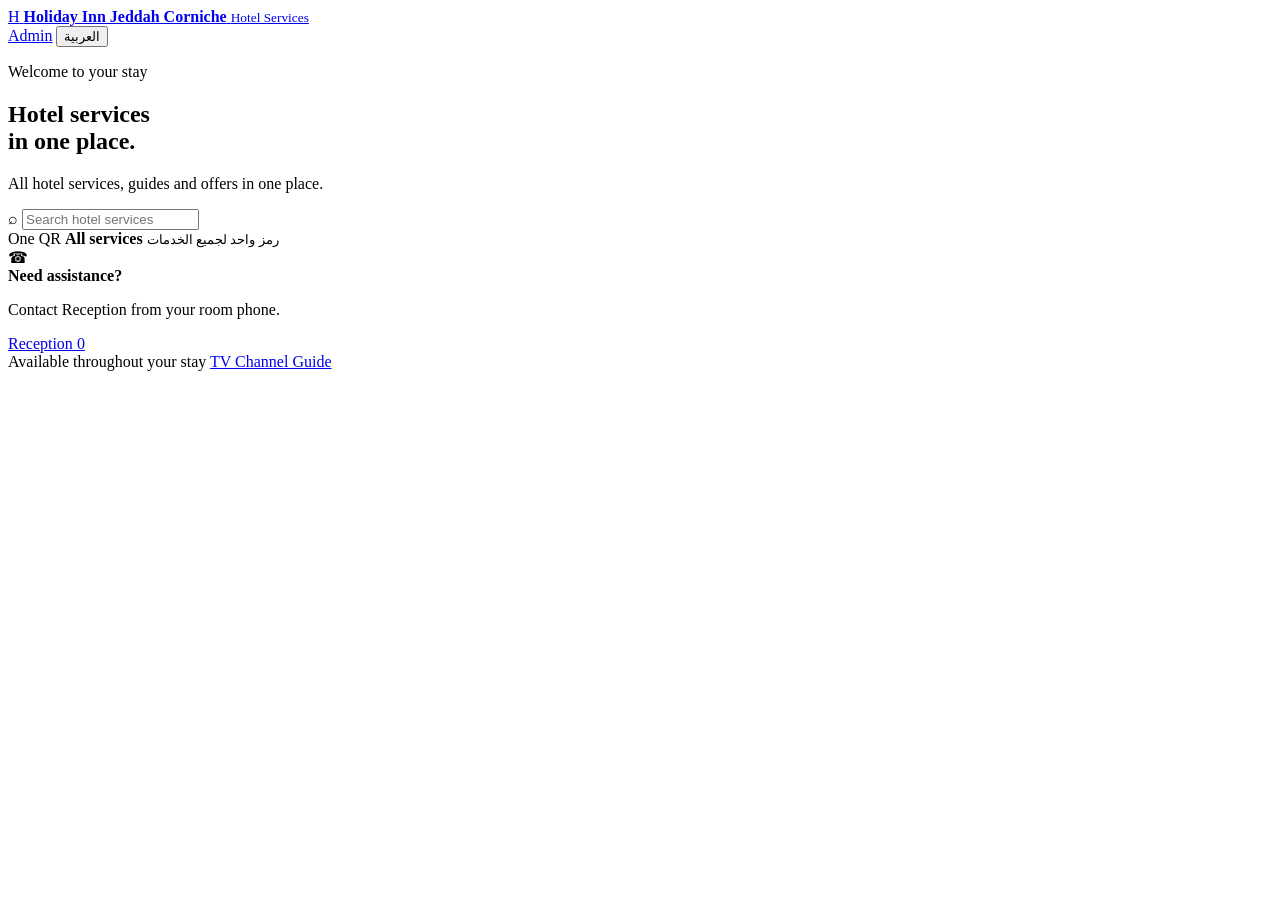
==== portal/index.html @ 723e2cb3 "Add bilingual hotel guest portal" ====
<!doctype html>
<html lang="en" dir="ltr">
<head>
  <meta charset="utf-8">
  <meta name="viewport" content="width=device-width, initial-scale=1">
  <meta name="description" content="Holiday Inn Jeddah Corniche guest services portal.">
  <meta name="theme-color" content="#00483e">
  <title>Hotel Services | Holiday Inn Jeddah Corniche</title>
  <link rel="icon" href="../favicon.svg" type="image/svg+xml">
  <link rel="stylesheet" href="styles.css">
  <script src="script.js" defer></script>
</head>
<body>
  <header class="site-header">
    <div class="header-inner">
      <a class="brand" href="./" aria-label="Holiday Inn Jeddah Corniche hotel services">
        <span class="brand-mark" aria-hidden="true">H</span>
        <span>
          <strong id="hotel-name">Holiday Inn Jeddah Corniche</strong>
          <small id="portal-label">Hotel Services</small>
        </span>
      </a>
      <div class="header-actions">
        <a class="admin-link" href="admin.html" aria-label="Open portal administration">Admin</a>
        <button id="language-switch" class="language-switch" type="button">العربية</button>
      </div>
    </div>
  </header>

  <main>
    <section class="hero">
      <div class="hero-copy">
        <p class="eyebrow" id="welcome">Welcome to your stay</p>
        <h1 id="hero-title">Hotel services<br>in one place.</h1>
        <p id="subtitle">All hotel services, guides and offers in one place.</p>
        <label class="search-box">
          <span aria-hidden="true">⌕</span>
          <input id="portal-search" type="search" autocomplete="off" placeholder="Search hotel services" aria-label="Search hotel services">
        </label>
      </div>
      <div class="hero-aside">
        <span>One QR</span>
        <strong>All services</strong>
        <small lang="ar" dir="rtl">رمز واحد لجميع الخدمات</small>
      </div>
    </section>

    <nav class="category-pills" id="category-pills" aria-label="Hotel service categories"></nav>

    <section id="portal-content" class="portal-content" aria-live="polite"></section>

    <section class="assistance">
      <div>
        <span class="assistance-icon" aria-hidden="true">☎</span>
        <div>
          <strong id="assistance-title">Need assistance?</strong>
          <p id="assistance-copy">Contact Reception from your room phone.</p>
        </div>
      </div>
      <a id="reception-link" href="tel:0">Reception <span id="reception-number">0</span></a>
    </section>
  </main>

  <footer>
    <span id="footer-copy">Available throughout your stay</span>
    <a href="../">TV Channel Guide</a>
  </footer>

  <noscript>This portal requires JavaScript to display the current hotel services.</noscript>
</body>
</html>
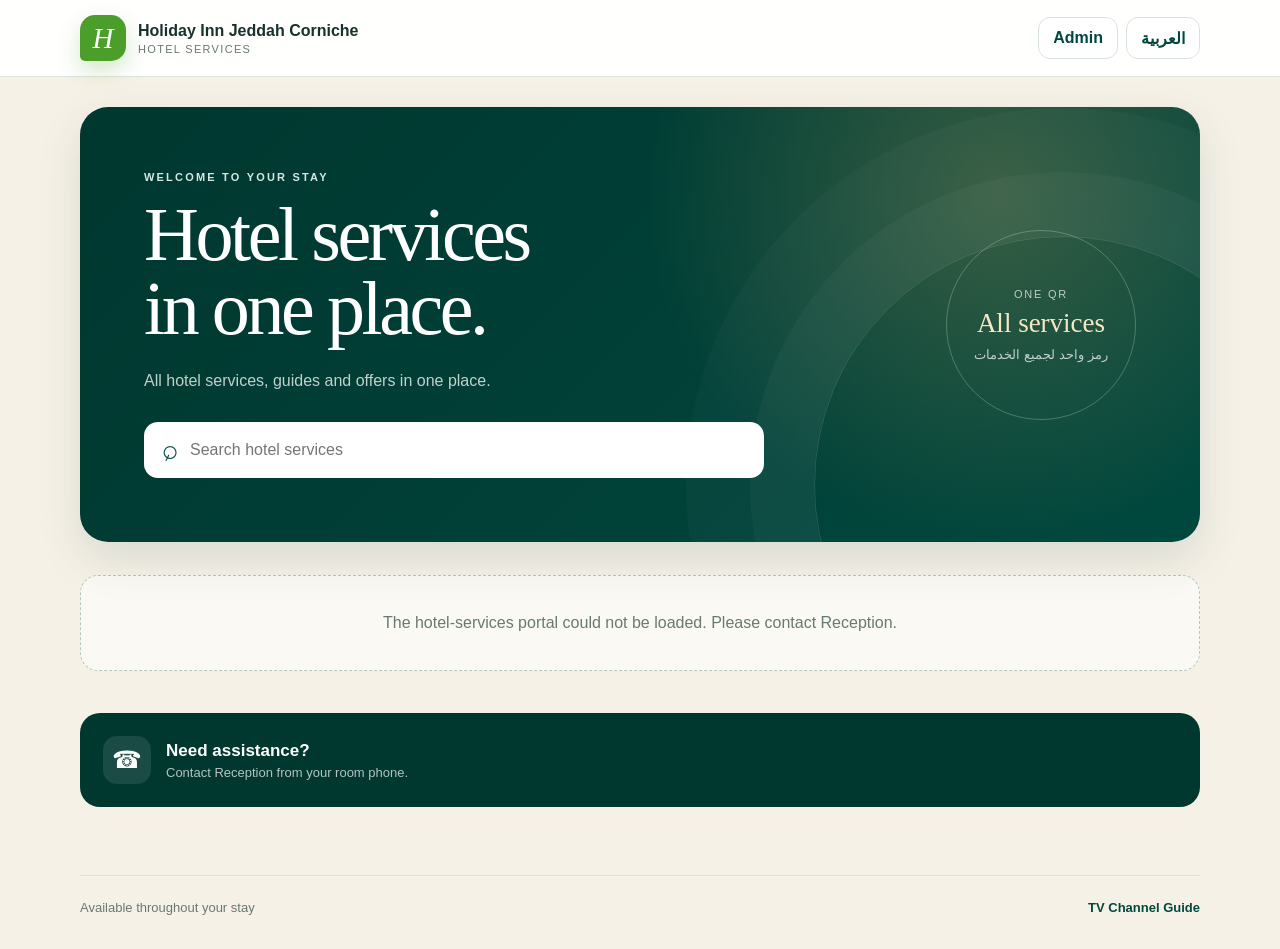
==== commit 4fde6953: "Remove reception phone button from guest portal" ====
--- a/portal/index.html
+++ b/portal/index.html
@@ -57,7 +57,6 @@
           <p id="assistance-copy">Contact Reception from your room phone.</p>
         </div>
       </div>
-      <a id="reception-link" href="tel:0">Reception <span id="reception-number">0</span></a>
     </section>
   </main>
 
@@ -68,4 +67,4 @@
 
   <noscript>This portal requires JavaScript to display the current hotel services.</noscript>
 </body>
-</html>
+</html>
--- a/portal/styles.css
+++ b/portal/styles.css
@@ -0,0 +1,244 @@
+:root {
+  --forest: #00483e;
+  --forest-deep: #00372f;
+  --green: #4c9e2a;
+  --mint: #dcebe6;
+  --cream: #f6f1e7;
+  --gold: #c7a45d;
+  --ink: #17322d;
+  --muted: #687873;
+  --line: #d9e2df;
+  --white: #ffffff;
+  --shadow: 0 18px 45px rgba(0, 55, 47, 0.12);
+}
+
+* { box-sizing: border-box; }
+html { scroll-behavior: smooth; }
+body {
+  margin: 0;
+  background: var(--cream);
+  color: var(--ink);
+  font-family: Arial, Tahoma, Helvetica, sans-serif;
+}
+a { color: inherit; text-decoration: none; }
+button, input { font: inherit; }
+button { cursor: pointer; }
+
+.site-header {
+  position: sticky;
+  top: 0;
+  z-index: 20;
+  border-bottom: 1px solid rgba(217, 226, 223, 0.92);
+  background: rgba(255, 255, 255, 0.94);
+  backdrop-filter: blur(16px);
+}
+.header-inner, main, footer {
+  width: min(1120px, calc(100% - 32px));
+  margin-inline: auto;
+}
+.header-inner {
+  min-height: 76px;
+  display: flex;
+  align-items: center;
+  justify-content: space-between;
+  gap: 18px;
+}
+.brand { display: flex; align-items: center; gap: 12px; }
+.brand-mark {
+  display: grid;
+  width: 46px;
+  height: 46px;
+  place-items: center;
+  border-radius: 15px 15px 15px 5px;
+  background: var(--green);
+  color: var(--white);
+  font-family: Georgia, serif;
+  font-size: 29px;
+  font-style: italic;
+  box-shadow: 0 10px 22px rgba(76, 158, 42, 0.24);
+}
+.brand strong, .brand small { display: block; }
+.brand strong { font-size: 16px; }
+.brand small { margin-top: 3px; color: var(--muted); font-size: 11px; letter-spacing: 0.12em; text-transform: uppercase; }
+.header-actions { display: flex; align-items: center; gap: 8px; }
+.admin-link, .language-switch {
+  min-height: 42px;
+  padding: 0 14px;
+  border: 1px solid var(--line);
+  border-radius: 12px;
+  background: var(--white);
+  color: var(--forest);
+  font-weight: 700;
+}
+.admin-link { display: inline-flex; align-items: center; }
+.admin-link:hover, .language-switch:hover { border-color: var(--forest); }
+
+main { padding: 30px 0 68px; }
+.hero {
+  position: relative;
+  overflow: hidden;
+  display: grid;
+  grid-template-columns: minmax(0, 1fr) auto;
+  gap: 30px;
+  align-items: center;
+  min-height: 360px;
+  padding: clamp(32px, 6vw, 64px);
+  border-radius: 28px;
+  color: var(--white);
+  background:
+    radial-gradient(circle at 82% 20%, rgba(199, 164, 93, 0.28), transparent 22rem),
+    linear-gradient(135deg, var(--forest-deep), var(--forest));
+  box-shadow: var(--shadow);
+}
+.hero::after {
+  position: absolute;
+  right: -7rem;
+  bottom: -12rem;
+  width: 31rem;
+  height: 31rem;
+  border: 1px solid rgba(255, 255, 255, 0.13);
+  border-radius: 50%;
+  content: "";
+  box-shadow: 0 0 0 4rem rgba(255, 255, 255, 0.03), 0 0 0 8rem rgba(255, 255, 255, 0.022);
+}
+.hero-copy, .hero-aside { position: relative; z-index: 1; }
+.eyebrow { margin: 0 0 14px; color: #d4e8e2; font-size: 11px; font-weight: 700; letter-spacing: 0.2em; text-transform: uppercase; }
+.hero h1 {
+  margin: 0;
+  font-family: Georgia, "Times New Roman", serif;
+  font-size: clamp(46px, 7vw, 76px);
+  font-weight: 400;
+  line-height: 0.98;
+  letter-spacing: -0.045em;
+}
+.hero-copy > p:last-of-type { max-width: 620px; margin: 22px 0 0; color: rgba(255, 255, 255, 0.76); font-size: 16px; line-height: 1.65; }
+.search-box {
+  display: grid;
+  grid-template-columns: auto 1fr;
+  align-items: center;
+  gap: 10px;
+  max-width: 620px;
+  min-height: 56px;
+  margin-top: 28px;
+  padding: 0 17px;
+  border-radius: 14px;
+  background: var(--white);
+  color: var(--ink);
+}
+.search-box > span { color: var(--forest); font-size: 28px; transform: rotate(-18deg); }
+.search-box input { min-width: 0; border: 0; outline: 0; background: transparent; color: var(--ink); }
+.hero-aside {
+  display: grid;
+  width: 190px;
+  min-height: 190px;
+  place-content: center;
+  border: 1px solid rgba(255, 255, 255, 0.24);
+  border-radius: 50%;
+  text-align: center;
+}
+.hero-aside span { color: rgba(255, 255, 255, 0.7); font-size: 11px; letter-spacing: 0.16em; text-transform: uppercase; }
+.hero-aside strong { margin-top: 8px; color: #f7e8c5; font-family: Georgia, serif; font-size: 27px; font-weight: 400; }
+.hero-aside small { margin-top: 8px; color: rgba(255, 255, 255, 0.72); }
+
+.category-pills {
+  display: flex;
+  gap: 9px;
+  overflow-x: auto;
+  margin: 24px 0 4px;
+  padding-bottom: 5px;
+  scrollbar-width: thin;
+}
+.category-pill {
+  flex: 0 0 auto;
+  padding: 11px 15px;
+  border: 1px solid var(--line);
+  border-radius: 100px;
+  background: var(--white);
+  color: #49605b;
+  font-weight: 700;
+}
+.category-pill:hover { border-color: #9cbab3; }
+.category-pill.active { border-color: var(--forest); background: var(--forest); color: var(--white); }
+
+.portal-section { padding-top: 34px; }
+.section-heading { display: flex; align-items: center; gap: 11px; margin-bottom: 14px; }
+.section-heading span { font-size: 25px; }
+.section-heading h2 { margin: 0; font-family: Georgia, serif; font-size: 31px; font-weight: 400; }
+.service-grid { display: grid; grid-template-columns: repeat(2, minmax(0, 1fr)); gap: 13px; }
+.service-card {
+  display: grid;
+  min-height: 132px;
+  grid-template-columns: 52px minmax(0, 1fr) auto;
+  align-items: center;
+  gap: 15px;
+  padding: 19px;
+  border: 1px solid rgba(23, 50, 45, 0.11);
+  border-radius: 18px;
+  background: rgba(255, 255, 255, 0.9);
+  box-shadow: 0 7px 20px rgba(34, 59, 53, 0.04);
+  transition: 160ms ease;
+}
+.service-card:hover { border-color: rgba(0, 72, 62, 0.38); box-shadow: 0 14px 28px rgba(0, 72, 62, 0.09); transform: translateY(-2px); }
+.service-card.featured { border-color: rgba(76, 158, 42, 0.35); background: linear-gradient(135deg, var(--white), #f1f8ed); }
+.service-card.disabled { cursor: default; opacity: 0.72; }
+.service-card.disabled:hover { border-color: rgba(23, 50, 45, 0.11); box-shadow: 0 7px 20px rgba(34, 59, 53, 0.04); transform: none; }
+.service-icon { display: grid; width: 52px; height: 52px; place-items: center; border-radius: 15px; background: var(--mint); font-size: 25px; }
+.service-copy { min-width: 0; }
+.service-title-row { display: flex; align-items: center; gap: 8px; flex-wrap: wrap; }
+.service-card h3 { margin: 0; font-size: 15px; }
+.service-card p { margin: 8px 0 0; color: var(--muted); font-size: 13px; line-height: 1.5; }
+.badge { padding: 4px 8px; border-radius: 100px; background: var(--green); color: var(--white); font-size: 10px; font-weight: 700; }
+.service-arrow { color: var(--forest); font-size: 30px; }
+.empty-state { padding: 38px 20px; border: 1px dashed #b5c5c0; border-radius: 18px; text-align: center; color: var(--muted); background: rgba(255,255,255,0.55); }
+
+.assistance {
+  display: flex;
+  justify-content: space-between;
+  align-items: center;
+  gap: 20px;
+  margin-top: 42px;
+  padding: 23px;
+  border-radius: 20px;
+  background: var(--forest-deep);
+  color: var(--white);
+}
+.assistance > div { display: flex; align-items: center; gap: 15px; }
+.assistance-icon { display: grid; width: 48px; height: 48px; place-items: center; border-radius: 14px; background: rgba(255,255,255,0.1); font-size: 24px; }
+.assistance strong { font-size: 17px; }
+.assistance p { margin: 4px 0 0; color: rgba(255,255,255,0.7); font-size: 13px; }
+.assistance > a { padding: 13px 17px; border-radius: 12px; background: var(--green); font-weight: 700; white-space: nowrap; }
+
+footer {
+  display: flex;
+  justify-content: space-between;
+  gap: 20px;
+  padding: 24px 0 34px;
+  border-top: 1px solid var(--line);
+  color: var(--muted);
+  font-size: 13px;
+}
+footer a { color: var(--forest); font-weight: 700; }
+
+html[dir="rtl"] body { font-family: Tahoma, Arial, sans-serif; }
+html[dir="rtl"] .hero h1, html[dir="rtl"] .section-heading h2 { font-family: Tahoma, Arial, sans-serif; letter-spacing: 0; }
+html[dir="rtl"] .search-box > span { transform: rotate(18deg); }
+
+@media (max-width: 760px) {
+  .header-inner, main, footer { width: min(100% - 20px, 1120px); }
+  .admin-link { display: none; }
+  main { padding-top: 12px; }
+  .hero { grid-template-columns: 1fr; min-height: auto; padding: 30px 22px; border-radius: 20px; }
+  .hero-aside { display: none; }
+  .service-grid { grid-template-columns: 1fr; }
+  .assistance { align-items: stretch; flex-direction: column; }
+  .assistance > a { text-align: center; }
+  footer { flex-direction: column; }
+}
+
+@media (max-width: 440px) {
+  .brand strong { max-width: 185px; overflow: hidden; text-overflow: ellipsis; white-space: nowrap; }
+  .service-card { grid-template-columns: 46px minmax(0, 1fr) auto; padding: 15px; }
+  .service-icon { width: 46px; height: 46px; }
+}
+
+[hidden] { display: none !important; }
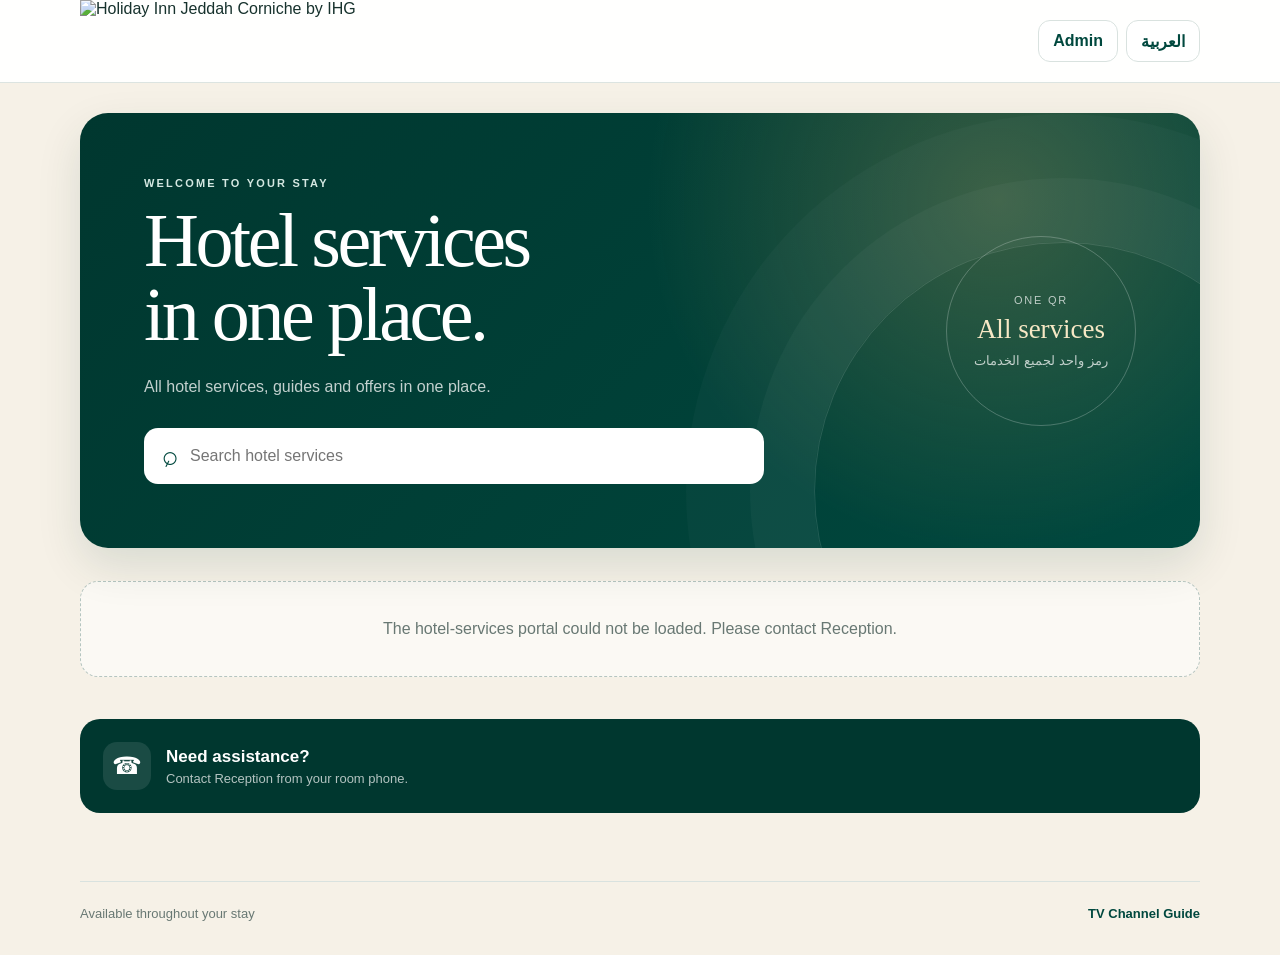
==== commit ea05024b: "Apply Option 3 logo to hotel services portal" ====
--- a/portal/index.html
+++ b/portal/index.html
@@ -8,17 +8,14 @@
   <title>Hotel Services | Holiday Inn Jeddah Corniche</title>
   <link rel="icon" href="../favicon.svg" type="image/svg+xml">
   <link rel="stylesheet" href="styles.css">
+  <link rel="stylesheet" href="../brand-option3.css">
   <script src="script.js" defer></script>
 </head>
 <body>
   <header class="site-header">
     <div class="header-inner">
-      <a class="brand" href="./" aria-label="Holiday Inn Jeddah Corniche hotel services">
-        <span class="brand-mark" aria-hidden="true">H</span>
-        <span>
-          <strong id="hotel-name">Holiday Inn Jeddah Corniche</strong>
-          <small id="portal-label">Hotel Services</small>
-        </span>
+      <a class="brand option3-brand option3-brand--portal" href="./" aria-label="Holiday Inn Jeddah Corniche hotel services">
+        <img class="option3-logo" src="../assets/holiday-inn-corniche-lockup.webp" alt="Holiday Inn Jeddah Corniche by IHG">
       </a>
       <div class="header-actions">
         <a class="admin-link" href="admin.html" aria-label="Open portal administration">Admin</a>
@@ -67,4 +64,4 @@
 
   <noscript>This portal requires JavaScript to display the current hotel services.</noscript>
 </body>
-</html>+</html>
--- a/brand-option3.css
+++ b/brand-option3.css
@@ -0,0 +1,42 @@
+/* Shared Holiday Inn Jeddah Corniche Option 3 stacked-lockup branding. */
+.option3-brand {
+  display: inline-flex !important;
+  align-items: center;
+  gap: 0 !important;
+  color: inherit;
+  text-decoration: none;
+  flex: 0 0 auto;
+}
+.option3-logo {
+  display: block;
+  width: auto;
+  max-width: none;
+  object-fit: contain;
+}
+.option3-logo--white { filter: brightness(0) invert(1); }
+.option3-brand--main .option3-logo { height: 118px; }
+.option3-brand--portal .option3-logo,
+.option3-brand--offer .option3-logo { height: 82px; }
+.option3-brand--admin .option3-logo { height: 76px; }
+.option3-brand--tv .option3-logo { height: 108px; }
+.option3-context {
+  display: grid;
+  gap: 2px;
+  margin-inline-start: 15px;
+}
+.option3-context strong,
+.option3-context small { display: block; }
+.option3-context small {
+  color: rgba(255,255,255,.68);
+  font-size: 11px;
+  letter-spacing: .12em;
+  text-transform: uppercase;
+}
+@media (max-width: 640px) {
+  .option3-brand--main .option3-logo { height: 88px; }
+  .option3-brand--portal .option3-logo,
+  .option3-brand--offer .option3-logo { height: 68px; }
+  .option3-brand--admin .option3-logo { height: 64px; }
+  .option3-brand--tv .option3-logo { height: 86px; }
+  .option3-context { display: none; }
+}
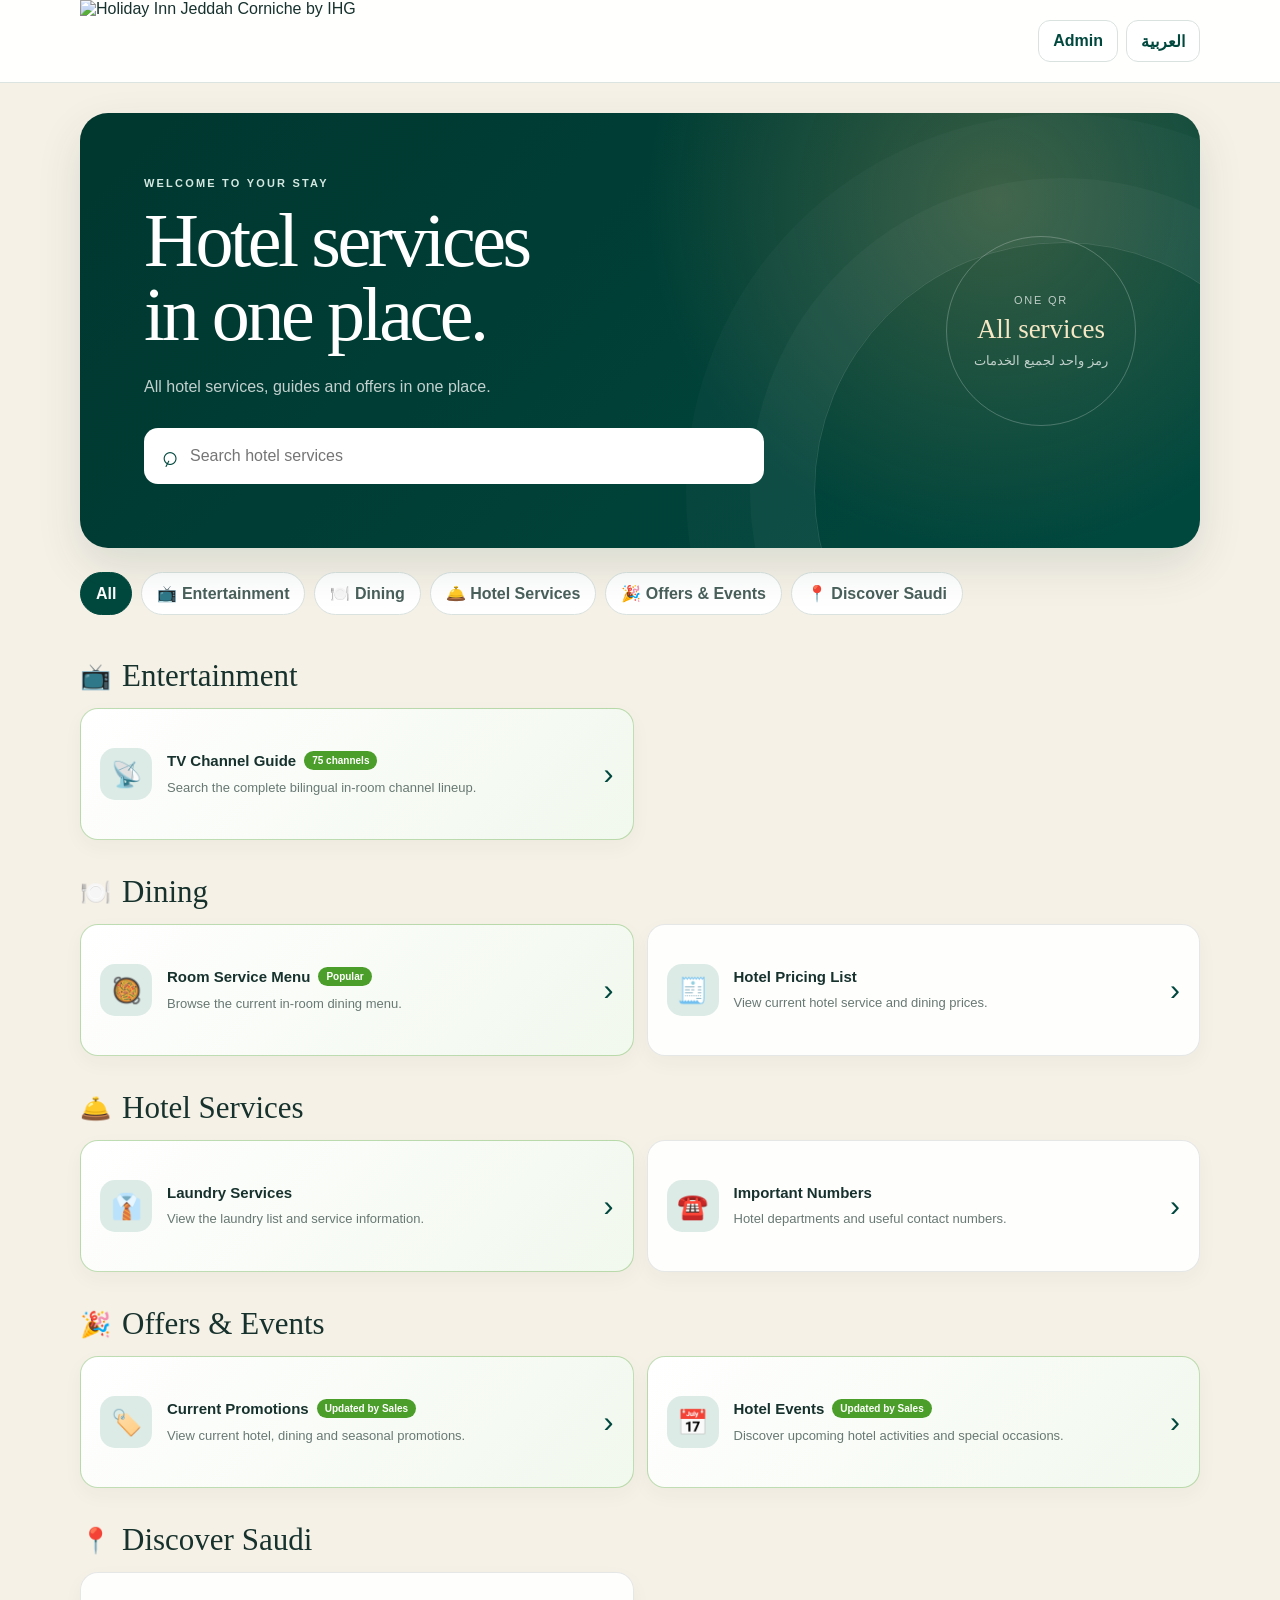
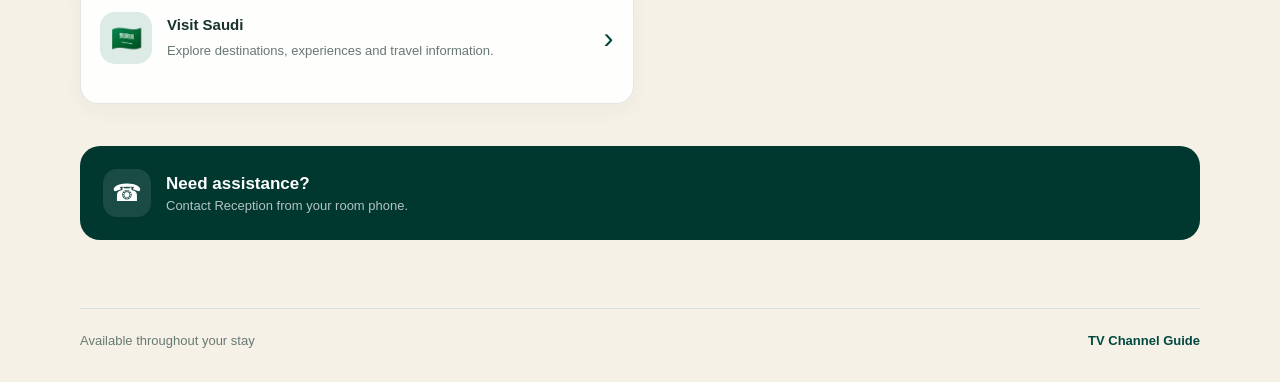
==== commit 03f8e985: "Make corrected portal load from default URL without cache query" ====
--- a/portal/index.html
+++ b/portal/index.html
@@ -3,19 +3,23 @@
 <head>
   <meta charset="utf-8">
   <meta name="viewport" content="width=device-width, initial-scale=1">
+  <meta http-equiv="Cache-Control" content="no-cache, no-store, must-revalidate">
+  <meta http-equiv="Pragma" content="no-cache">
+  <meta http-equiv="Expires" content="0">
   <meta name="description" content="Holiday Inn Jeddah Corniche guest services portal.">
   <meta name="theme-color" content="#00483e">
   <title>Hotel Services | Holiday Inn Jeddah Corniche</title>
+  <link rel="canonical" href="https://h4532.github.io/jedjc-tv-guide/portal/">
   <link rel="icon" href="../favicon.svg" type="image/svg+xml">
-  <link rel="stylesheet" href="styles.css">
-  <link rel="stylesheet" href="../brand-option3.css">
-  <script src="script.js" defer></script>
+  <link rel="stylesheet" href="styles.css?v=20260723-5">
+  <link rel="stylesheet" href="../brand-option3.css?v=20260723-5">
+  <script src="script.js?v=20260723-5" defer></script>
 </head>
 <body>
   <header class="site-header">
     <div class="header-inner">
       <a class="brand option3-brand option3-brand--portal" href="./" aria-label="Holiday Inn Jeddah Corniche hotel services">
-        <img class="option3-logo" src="../assets/holiday-inn-corniche-lockup.webp" alt="Holiday Inn Jeddah Corniche by IHG">
+        <img class="option3-logo" src="../assets/holiday-inn-corniche-lockup.webp?v=20260723-5" alt="Holiday Inn Jeddah Corniche by IHG">
       </a>
       <div class="header-actions">
         <a class="admin-link" href="admin.html" aria-label="Open portal administration">Admin</a>
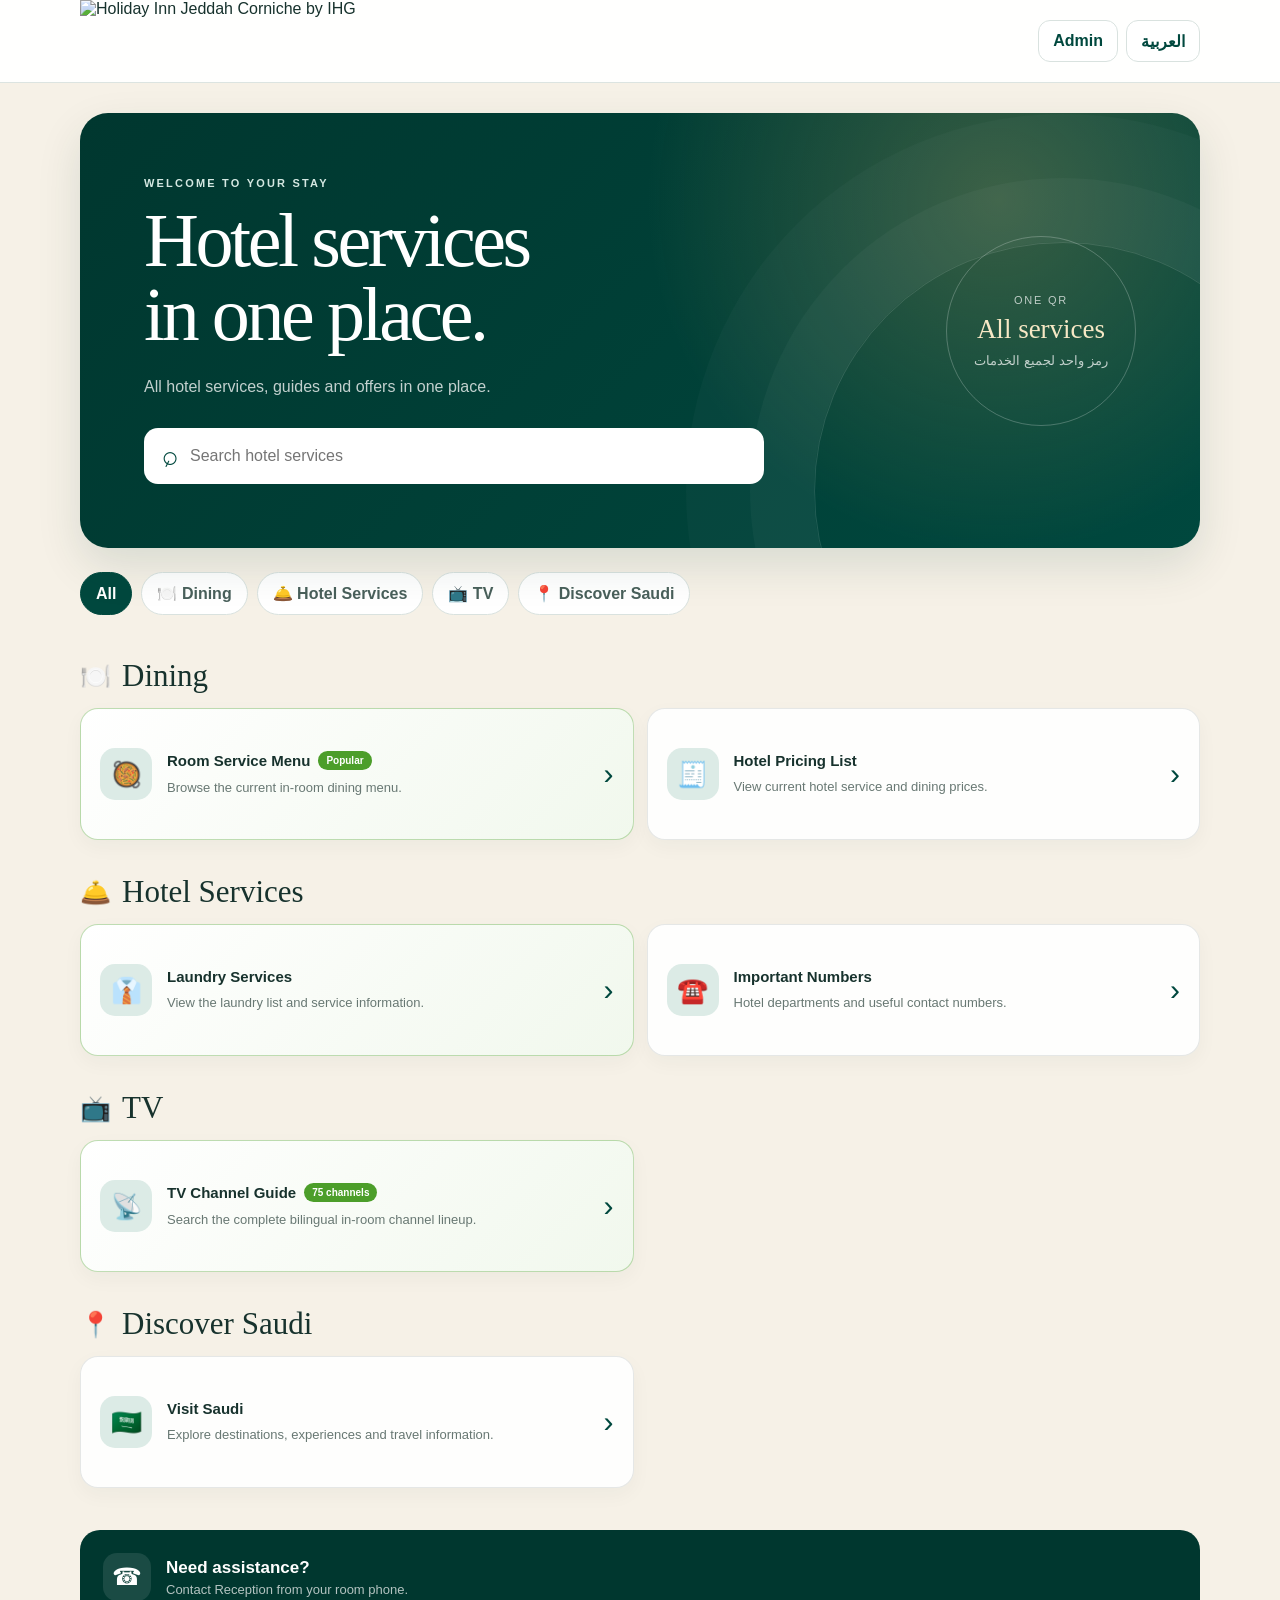
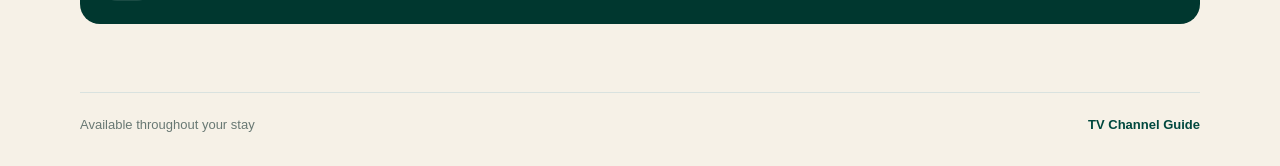
==== commit 1a77351e: "Refresh portal assets after category and visibility changes" ====
--- a/portal/index.html
+++ b/portal/index.html
@@ -11,15 +11,15 @@
   <title>Hotel Services | Holiday Inn Jeddah Corniche</title>
   <link rel="canonical" href="https://h4532.github.io/jedjc-tv-guide/portal/">
   <link rel="icon" href="../favicon.svg" type="image/svg+xml">
-  <link rel="stylesheet" href="styles.css?v=20260723-5">
-  <link rel="stylesheet" href="../brand-option3.css?v=20260723-5">
-  <script src="script.js?v=20260723-5" defer></script>
+  <link rel="stylesheet" href="styles.css?v=20260729-1">
+  <link rel="stylesheet" href="../brand-option3.css?v=20260729-1">
+  <script src="script.js?v=20260729-1" defer></script>
 </head>
 <body>
   <header class="site-header">
     <div class="header-inner">
       <a class="brand option3-brand option3-brand--portal" href="./" aria-label="Holiday Inn Jeddah Corniche hotel services">
-        <img class="option3-logo" src="../assets/holiday-inn-corniche-lockup.webp?v=20260723-5" alt="Holiday Inn Jeddah Corniche by IHG">
+        <img class="option3-logo" src="../assets/holiday-inn-corniche-lockup.webp?v=20260729-1" alt="Holiday Inn Jeddah Corniche by IHG">
       </a>
       <div class="header-actions">
         <a class="admin-link" href="admin.html" aria-label="Open portal administration">Admin</a>
@@ -68,4 +68,4 @@
 
   <noscript>This portal requires JavaScript to display the current hotel services.</noscript>
 </body>
-</html>
+</html>
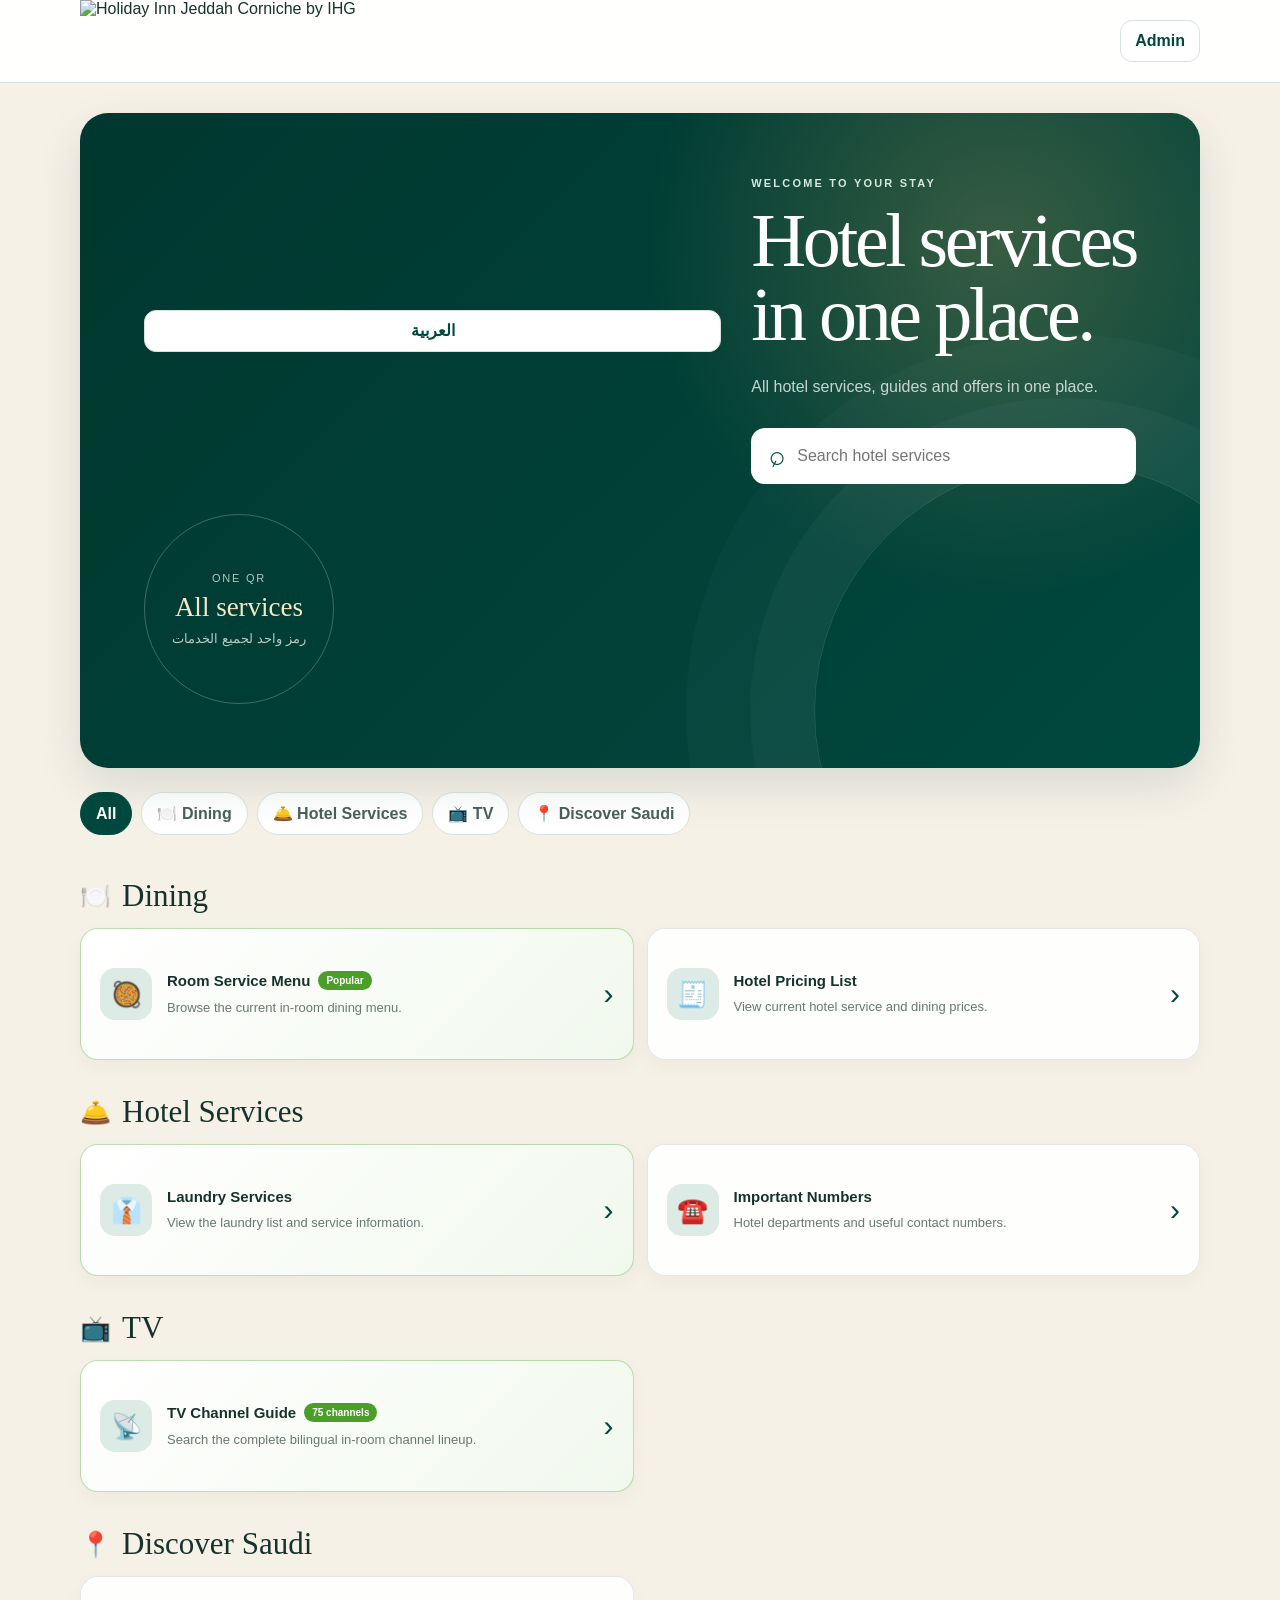
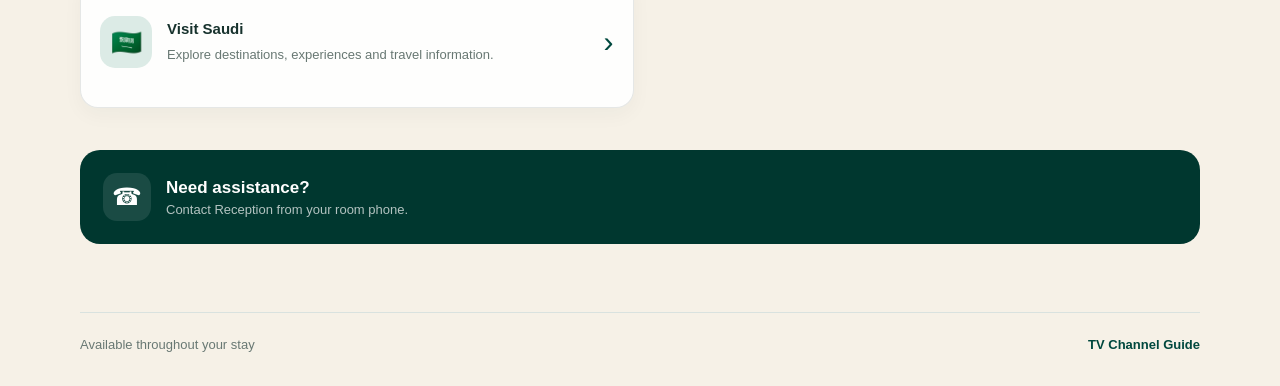
==== commit f479c0ed: "Move language switch into welcome hero" ====
--- a/portal/index.html
+++ b/portal/index.html
@@ -23,13 +23,13 @@
       </a>
       <div class="header-actions">
         <a class="admin-link" href="admin.html" aria-label="Open portal administration">Admin</a>
-        <button id="language-switch" class="language-switch" type="button">العربية</button>
       </div>
     </div>
   </header>
 
   <main>
     <section class="hero">
+      <button id="language-switch" class="language-switch hero-language-switch" type="button" aria-label="Change language">العربية</button>
       <div class="hero-copy">
         <p class="eyebrow" id="welcome">Welcome to your stay</p>
         <h1 id="hero-title">Hotel services<br>in one place.</h1>
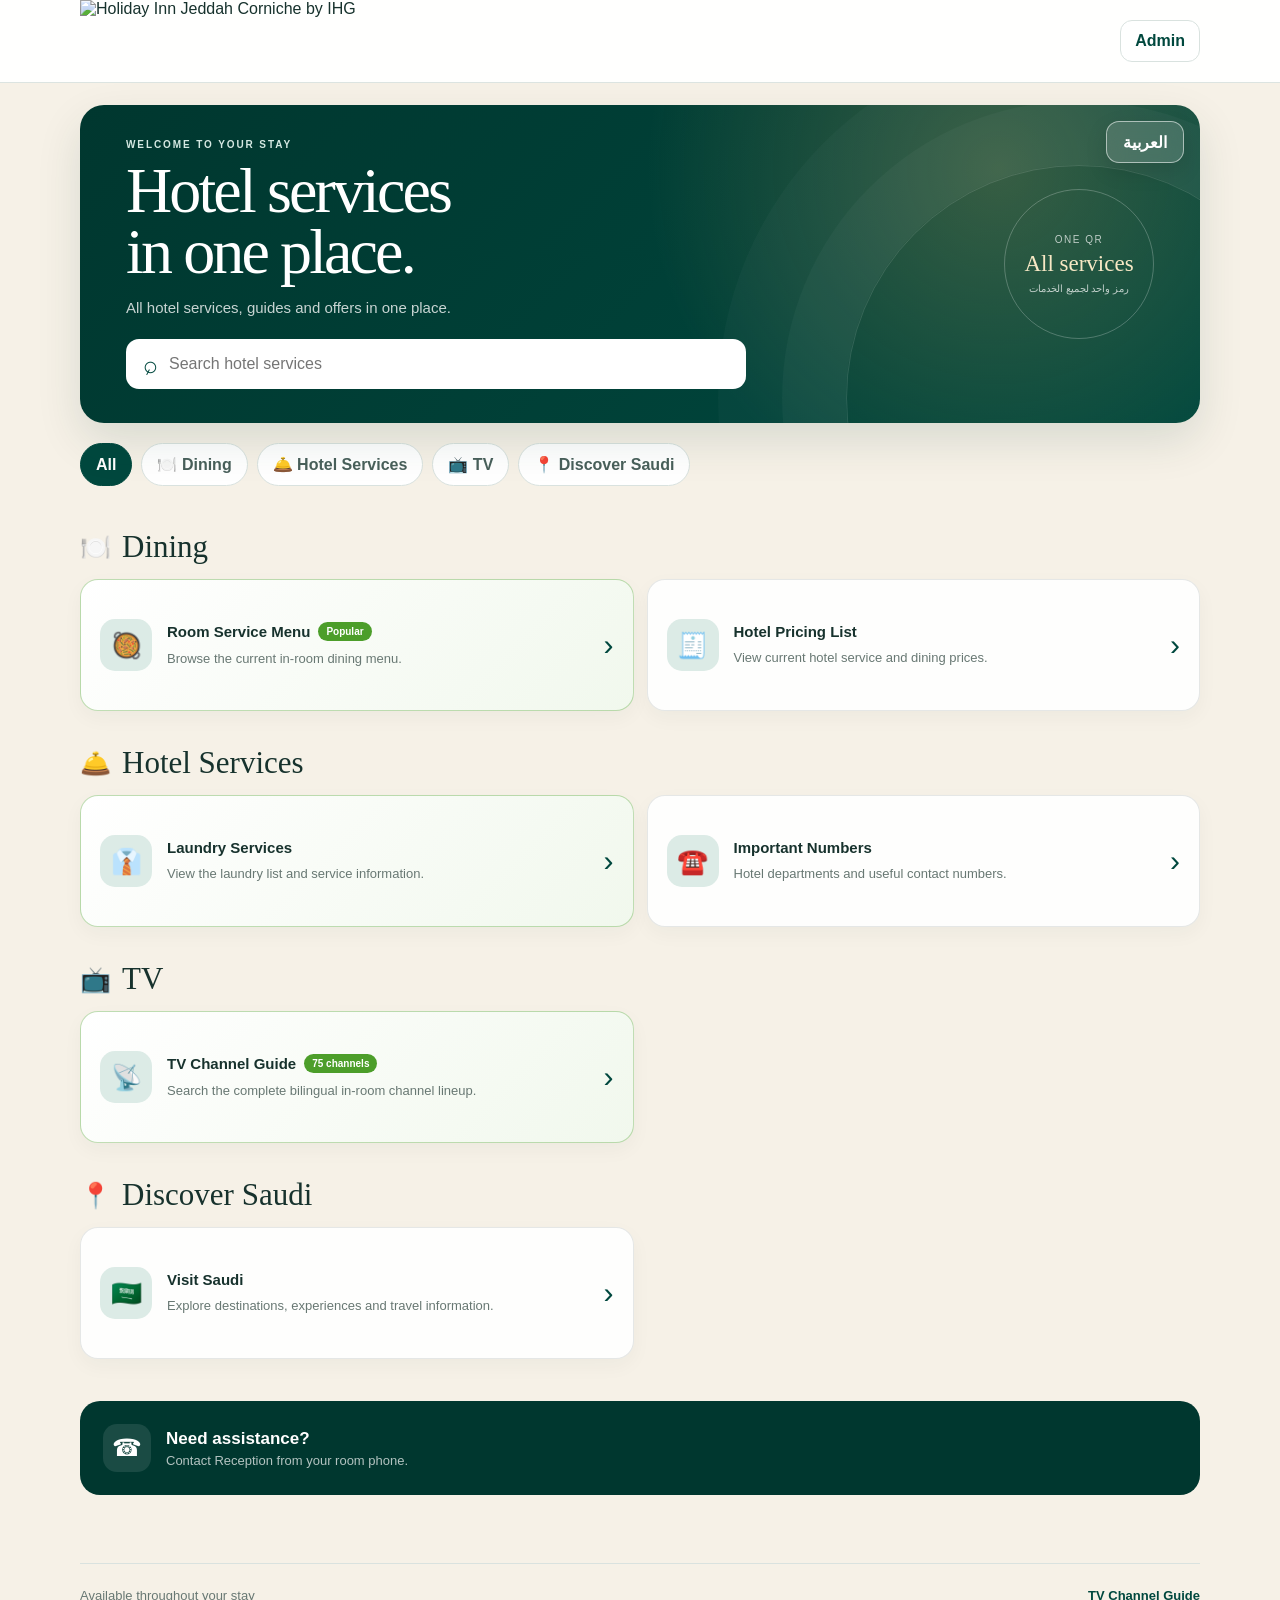
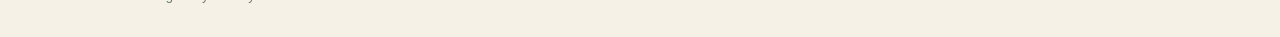
==== commit bede8be1: "Refresh compact portal welcome design assets" ====
--- a/portal/index.html
+++ b/portal/index.html
@@ -11,15 +11,15 @@
   <title>Hotel Services | Holiday Inn Jeddah Corniche</title>
   <link rel="canonical" href="https://h4532.github.io/jedjc-tv-guide/portal/">
   <link rel="icon" href="../favicon.svg" type="image/svg+xml">
-  <link rel="stylesheet" href="styles.css?v=20260729-1">
-  <link rel="stylesheet" href="../brand-option3.css?v=20260729-1">
-  <script src="script.js?v=20260729-1" defer></script>
+  <link rel="stylesheet" href="styles.css?v=20260729-2">
+  <link rel="stylesheet" href="../brand-option3.css?v=20260729-2">
+  <script src="script.js?v=20260729-2" defer></script>
 </head>
 <body>
   <header class="site-header">
     <div class="header-inner">
       <a class="brand option3-brand option3-brand--portal" href="./" aria-label="Holiday Inn Jeddah Corniche hotel services">
-        <img class="option3-logo" src="../assets/holiday-inn-corniche-lockup.webp?v=20260729-1" alt="Holiday Inn Jeddah Corniche by IHG">
+        <img class="option3-logo" src="../assets/holiday-inn-corniche-lockup.webp?v=20260729-2" alt="Holiday Inn Jeddah Corniche by IHG">
       </a>
       <div class="header-actions">
         <a class="admin-link" href="admin.html" aria-label="Open portal administration">Admin</a>
--- a/portal/styles.css
+++ b/portal/styles.css
@@ -73,17 +73,17 @@
 .admin-link { display: inline-flex; align-items: center; }
 .admin-link:hover, .language-switch:hover { border-color: var(--forest); }
 
-main { padding: 30px 0 68px; }
+main { padding: 22px 0 68px; }
 .hero {
   position: relative;
   overflow: hidden;
   display: grid;
   grid-template-columns: minmax(0, 1fr) auto;
-  gap: 30px;
-  align-items: center;
-  min-height: 360px;
-  padding: clamp(32px, 6vw, 64px);
-  border-radius: 28px;
+  gap: 24px;
+  align-items: center;
+  min-height: 275px;
+  padding: 34px 46px;
+  border-radius: 24px;
   color: var(--white);
   background:
     radial-gradient(circle at 82% 20%, rgba(199, 164, 93, 0.28), transparent 22rem),
@@ -93,58 +93,79 @@
 .hero::after {
   position: absolute;
   right: -7rem;
-  bottom: -12rem;
-  width: 31rem;
-  height: 31rem;
+  bottom: -13rem;
+  width: 29rem;
+  height: 29rem;
   border: 1px solid rgba(255, 255, 255, 0.13);
   border-radius: 50%;
   content: "";
   box-shadow: 0 0 0 4rem rgba(255, 255, 255, 0.03), 0 0 0 8rem rgba(255, 255, 255, 0.022);
 }
 .hero-copy, .hero-aside { position: relative; z-index: 1; }
-.eyebrow { margin: 0 0 14px; color: #d4e8e2; font-size: 11px; font-weight: 700; letter-spacing: 0.2em; text-transform: uppercase; }
+.hero-language-switch {
+  position: absolute;
+  top: 16px;
+  right: 16px;
+  z-index: 5;
+  min-height: 42px;
+  padding: 0 16px;
+  border: 1px solid rgba(255, 255, 255, 0.55);
+  border-radius: 13px;
+  background: rgba(255, 255, 255, 0.14);
+  color: var(--white);
+  box-shadow: 0 8px 22px rgba(0, 0, 0, 0.12);
+  backdrop-filter: blur(10px);
+}
+.hero-language-switch:hover,
+.hero-language-switch:focus-visible {
+  border-color: var(--white);
+  background: var(--white);
+  color: var(--forest);
+  outline: none;
+}
+.eyebrow { margin: 0 0 10px; color: #d4e8e2; font-size: 10px; font-weight: 700; letter-spacing: 0.19em; text-transform: uppercase; }
 .hero h1 {
   margin: 0;
   font-family: Georgia, "Times New Roman", serif;
-  font-size: clamp(46px, 7vw, 76px);
+  font-size: clamp(42px, 5.8vw, 64px);
   font-weight: 400;
-  line-height: 0.98;
+  line-height: 0.96;
   letter-spacing: -0.045em;
 }
-.hero-copy > p:last-of-type { max-width: 620px; margin: 22px 0 0; color: rgba(255, 255, 255, 0.76); font-size: 16px; line-height: 1.65; }
+.hero-copy > p:last-of-type { max-width: 620px; margin: 14px 0 0; color: rgba(255, 255, 255, 0.78); font-size: 15px; line-height: 1.5; }
 .search-box {
   display: grid;
   grid-template-columns: auto 1fr;
   align-items: center;
   gap: 10px;
   max-width: 620px;
-  min-height: 56px;
-  margin-top: 28px;
-  padding: 0 17px;
-  border-radius: 14px;
+  min-height: 50px;
+  margin-top: 20px;
+  padding: 0 16px;
+  border-radius: 13px;
   background: var(--white);
   color: var(--ink);
 }
-.search-box > span { color: var(--forest); font-size: 28px; transform: rotate(-18deg); }
+.search-box > span { color: var(--forest); font-size: 25px; transform: rotate(-18deg); }
 .search-box input { min-width: 0; border: 0; outline: 0; background: transparent; color: var(--ink); }
 .hero-aside {
   display: grid;
-  width: 190px;
-  min-height: 190px;
+  width: 150px;
+  min-height: 150px;
   place-content: center;
   border: 1px solid rgba(255, 255, 255, 0.24);
   border-radius: 50%;
   text-align: center;
 }
-.hero-aside span { color: rgba(255, 255, 255, 0.7); font-size: 11px; letter-spacing: 0.16em; text-transform: uppercase; }
-.hero-aside strong { margin-top: 8px; color: #f7e8c5; font-family: Georgia, serif; font-size: 27px; font-weight: 400; }
-.hero-aside small { margin-top: 8px; color: rgba(255, 255, 255, 0.72); }
+.hero-aside span { color: rgba(255, 255, 255, 0.7); font-size: 10px; letter-spacing: 0.15em; text-transform: uppercase; }
+.hero-aside strong { margin-top: 6px; color: #f7e8c5; font-family: Georgia, serif; font-size: 23px; font-weight: 400; }
+.hero-aside small { margin-top: 6px; color: rgba(255, 255, 255, 0.72); font-size: 10px; }
 
 .category-pills {
   display: flex;
   gap: 9px;
   overflow-x: auto;
-  margin: 24px 0 4px;
+  margin: 20px 0 4px;
   padding-bottom: 5px;
   scrollbar-width: thin;
 }
@@ -222,13 +243,27 @@
 html[dir="rtl"] body { font-family: Tahoma, Arial, sans-serif; }
 html[dir="rtl"] .hero h1, html[dir="rtl"] .section-heading h2 { font-family: Tahoma, Arial, sans-serif; letter-spacing: 0; }
 html[dir="rtl"] .search-box > span { transform: rotate(18deg); }
+html[dir="rtl"] .hero-language-switch { right: auto; left: 16px; }
 
 @media (max-width: 760px) {
   .header-inner, main, footer { width: min(100% - 20px, 1120px); }
   .admin-link { display: none; }
-  main { padding-top: 12px; }
-  .hero { grid-template-columns: 1fr; min-height: auto; padding: 30px 22px; border-radius: 20px; }
+  main { padding-top: 10px; }
+  .hero { grid-template-columns: 1fr; min-height: auto; padding: 66px 20px 24px; border-radius: 18px; }
   .hero-aside { display: none; }
+  .hero-language-switch {
+    top: 12px;
+    right: 12px;
+    min-height: 40px;
+    padding: 0 14px;
+    border-color: rgba(255, 255, 255, 0.72);
+    background: rgba(255, 255, 255, 0.18);
+    font-size: 15px;
+  }
+  html[dir="rtl"] .hero-language-switch { right: auto; left: 12px; }
+  .hero h1 { font-size: clamp(40px, 12vw, 54px); }
+  .hero-copy > p:last-of-type { margin-top: 12px; font-size: 14px; }
+  .search-box { min-height: 48px; margin-top: 18px; }
   .service-grid { grid-template-columns: 1fr; }
   .assistance { align-items: stretch; flex-direction: column; }
   .assistance > a { text-align: center; }
@@ -237,8 +272,11 @@
 
 @media (max-width: 440px) {
   .brand strong { max-width: 185px; overflow: hidden; text-overflow: ellipsis; white-space: nowrap; }
+  .hero { padding: 62px 18px 22px; }
+  .hero h1 { font-size: 40px; }
+  .eyebrow { margin-bottom: 8px; }
   .service-card { grid-template-columns: 46px minmax(0, 1fr) auto; padding: 15px; }
   .service-icon { width: 46px; height: 46px; }
 }
 
-[hidden] { display: none !important; }
+[hidden] { display: none !important; }
